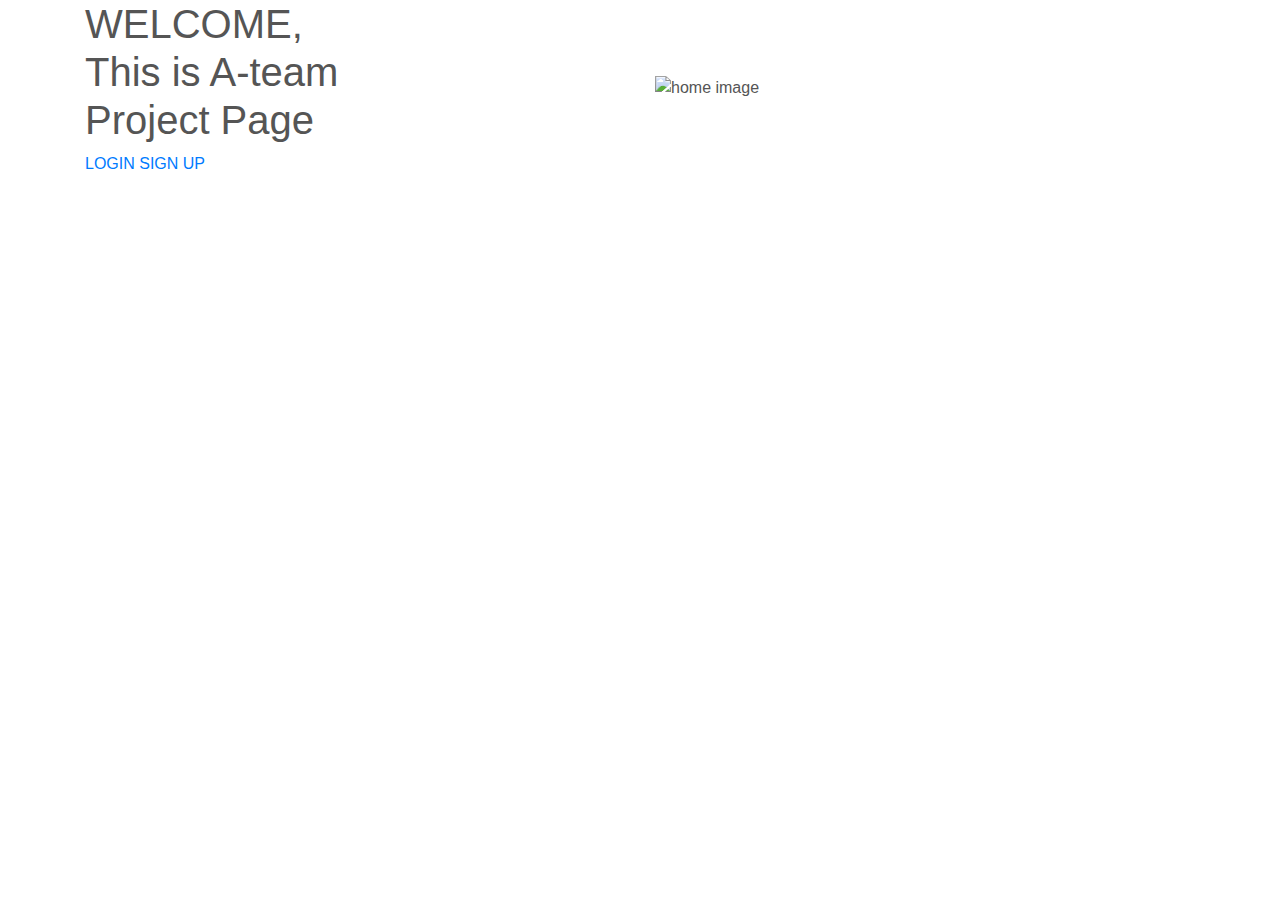
==== index.html @ 8ee23e33 "i added navbar and footer" ====
<!DOCTYPE html>
<html lang="en">
<head>
    <meta charset="UTF-8">
    <meta name="viewport" content="width=device-width, initial-scale=1.0">
    <meta http-equiv="X-UA-Compatible" content="ie=edge">
    <title>A-Team Home</title>
            <!-- fontawesome -->
            <link rel="stylesheet" href="https://cdnjs.cloudflare.com/ajax/libs/font-awesome/4.7.0/css/font-awesome.min.css">
        
            <!-- bootstrap CSS -->
            <link rel="stylesheet" href="https://stackpath.bootstrapcdn.com/bootstrap/4.3.1/css/bootstrap.min.css" integrity="sha384-ggOyR0iXCbMQv3Xipma34MD+dH/1fQ784/j6cY/iJTQUOhcWr7x9JvoRxT2MZw1T" crossorigin="anonymous">
            
            <!-- style.css -->
            <link rel="stylesheet" href="css/style.css">   
</head>
<body class="homebg">
<div class="container">
    <div class="row align-items-center">
<div class="col-sm-6 responsive">
        <h1 class="landing">
            WELCOME, <br/> This is A-team <br/> Project Page
        </h1>
            <div>
                    <a class="buttonhome" href="login.html">LOGIN</a>
                    <a class="signupbtn" href="register.html">SIGN UP</a>

            </div>

        
</div>
<div class="col-sm-6 responsive">
   <img src="https://res.cloudinary.com/elijahleke/image/upload/v1568765512/START%20NG/Group_3_dq2jme.png" alt="home image">
</div>

    </div>


</div>
           <!-- jQuery -->
           <script src="https://code.jquery.com/jquery-3.3.1.slim.min.js" integrity="sha384-q8i/X+965DzO0rT7abK41JStQIAqVgRVzpbzo5smXKp4YfRvH+8abtTE1Pi6jizo" crossorigin="anonymous"></script>
        
           <script src="https://cdnjs.cloudflare.com/ajax/libs/popper.js/1.14.7/umd/popper.min.js" integrity="sha384-UO2eT0CpHqdSJQ6hJty5KVphtPhzWj9WO1clHTMGa3JDZwrnQq4sF86dIHNDz0W1" crossorigin="anonymous"></script>
           
           <!-- bootstrap Javascript -->
           <script src="https://stackpath.bootstrapcdn.com/bootstrap/4.3.1/js/bootstrap.min.js" integrity="sha384-JjSmVgyd0p3pXB1rRibZUAYoIIy6OrQ6VrjIEaFf/nJGzIxFDsf4x0xIM+B07jRM" crossorigin="anonymous"></script>
           
           <!-- Javascript file -->
           <script src="js/script.js"></script> 
</body>
</html>
---- css/style.css ----
html,
body {
    background-color: #fff;
    color: #555555;
    font-family: 'Century Gothic', 'Arial', sans-serif;
    text-rendering: optimizeLegibility;
}

.form-img {
    background-image: -webkit-gradient(linear, left top, left bottom, from(rgba(0, 0, 0, 0.14)), to(rgba(0, 0, 0, 0.36))), url(https://res.cloudinary.com/anikriz/image/upload/v1568650685/HNG%20%7CStartng%20Internship/Optimized-bg-img_pxjje8.jpg);
    background-image: linear-gradient(rgba(0, 0, 0, 0.14), rgba(0, 0, 0, 0.36)), url(https://res.cloudinary.com/anikriz/image/upload/v1568650685/HNG%20%7CStartng%20Internship/Optimized-bg-img_pxjje8.jpg);
    background-size: cover;
    background-position: center;
}

.parent{
    height: 700px;
}

.insideParent{
    height: 600px;
    width: 100%;
}

.right-side {
    padding: 40px;
}

.input-field {
    height: 50px;
}

.submit-button {
    border-radius: 50px;
    border: 1px solid #000;
}

.submit-button:hover {
    background-color: #E67E22;
    color: #fff;
}

.reset-pwd a {
    text-decoration: none;
    color: #000;
}

.reset-pwd a:hover {
    text-decoration: none;
    color: #E67E22;
}

.sign-up a {
    text-decoration: none;
    color: #E67E22;
}

footer{
    text-justify: right;
    color:white;
    
}
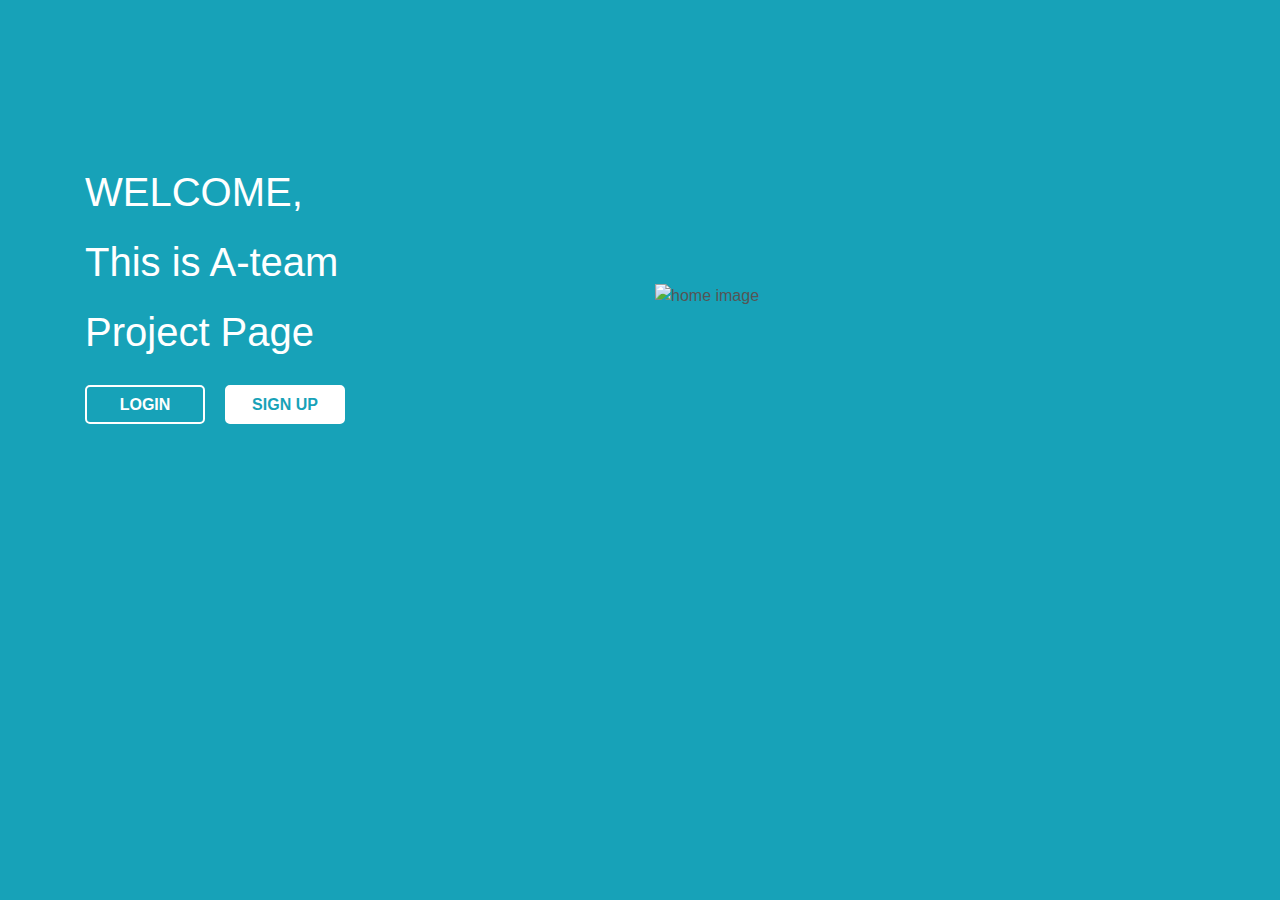
==== commit 68e2f0ad: "Merge pull request #10 from Henrynnaji/FrontEnd" ====
--- a/index.html
+++ b/index.html
@@ -1,7 +1,7 @@
 <!DOCTYPE html>
 <html lang="en">
 <head>
-    <meta charset="UTF-8">
+    <meta charset="UTF-8"> 
     <meta name="viewport" content="width=device-width, initial-scale=1.0">
     <meta http-equiv="X-UA-Compatible" content="ie=edge">
     <title>A-Team Home</title>
--- a/css/style.css
+++ b/css/style.css
@@ -55,8 +55,98 @@
     color: #E67E22;
 }
 
+
 footer{
     text-justify: right;
     color:white;
     
 }
+
+.landing{
+    line-height: 70px;
+    font-family: Arial, Helvetica, sans-serif;
+    color: #ffffff;
+}
+
+.homebg{
+    background: #17a2b8;
+    height: 100vh;
+    padding-top: 157px;
+}
+
+
+a.buttonhome {
+    display: inline-flexbox;
+    position: relative;
+    border-radius: 5px;
+    border: 2px solid #ffffff;
+    background-color: transparent;
+    float: left;
+    width: 120px;
+    padding: 0;
+    margin: 10px 20px 10px 0;
+    font-weight: 600;
+    text-align: center;
+    line-height: 35px;
+    color: #ffffff;
+    text-decoration: none;
+  }
+  .buttonhome:hover,
+  .buttonhome:active {
+    background-color: #ffffff;
+    color: #17a2b8;
+    
+  }
+
+  a.signupbtn {
+    display: inline-flexbox;
+    display: block;
+    position: relative;
+    border-radius: 5px;
+    border: 2px solid #ffffff;
+    float: left;
+    width: 120px;
+    padding: 0;
+    margin: 10px 20px 10px 0;
+    font-weight: 600;
+    text-align: center;
+    line-height: 35px;
+    background-color: #ffffff;
+    color: #17a2b8;
+    text-decoration: none;
+  }
+
+/*=================================================================
+
+                        Dashboard Page
+
+==================================================================*/
+
+#db-home {
+    height: 100%;
+    color: #fff;
+}
+
+#db-home-cover {
+    height: 100%;
+    background-image: linear-gradient(rgba(0, 0, 0, 0.44), rgba(0, 0, 0, 0.66)), url(https://res.cloudinary.com/anikriz/image/upload/v1568825274/HNG%20%7CStartng%20Internship/Optimized-db-bg_ezpdgs.jpg);
+    background-repeat: no-repeat;
+    background-size: cover;
+    background-position: center;
+}
+
+#db-home-content-box {
+    width: 100%;
+    height: 100%;
+    display: table;
+}
+
+#db-home-content-box-inner {
+    display: table-cell;
+    vertical-align: middle;
+}
+
+.typer {
+    color: #fff;
+}
+
